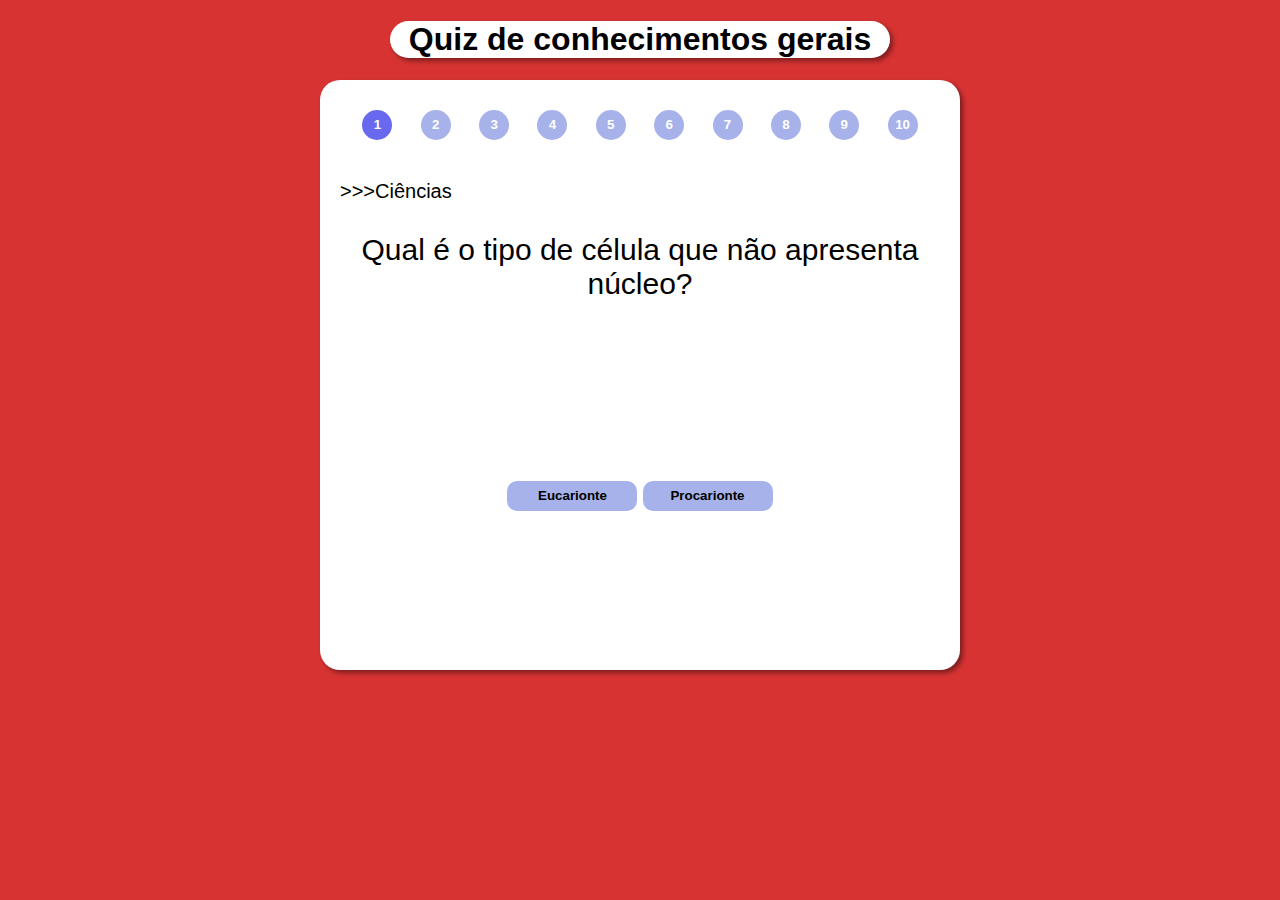
==== código/index.html @ 0433d92c "adicionado parte visual" ====
<!DOCTYPE html>
<html lang="pt-br">
<head>
    <meta charset="UTF-8">
    <meta name="viewport" content="width=device-width, initial-scale=1.0">
    <title>Quiz</title>
    <link rel="shortcut icon" href="favicon.ico" type="image/x-icon">
    <link rel="stylesheet" href="estilos/style.css">
    <script src="scripts/script.js"></script>
</head>
<body>
    <header>
        <h1>Quiz de conhecimentos gerais</h1>
    </header>
    <section>
        <div id='um'>
            <p id='one'>
                <button class="but" id='but1'>1</button>
                <button class="but" id='but2'>2</button>
                <button class="but" id='but3'>3</button>
                <button class="but" id='but4'>4</button>
                <button class="but" id='but5'>5</button>
                <button class="but" id='but6'>6</button>
                <button class="but" id='but7'>7</button>
                <button class="but" id='but8'>8</button>
                <button class="but" id='but9'>9</button>
                <button class="but" id='but10'>10</button>

            </p>
            <p id='tipo'>>>>Ciências</p>
            <p>Qual é o tipo de célula que não apresenta núcleo?</p>
            <p id=alt>
                <input type="button" class='altbut' id='a1' value="Eucarionte" onmouseenter="corentrar(1)" onmouseout='corsair(1)'>
                <input type="button" class="altbut" id='a2' value="Procarionte" onmouseenter='corentrar(2)' onmouseout='corsair(2)'>
            </p>
        </div>
    </section>
</body>
</html>
---- código/estilos/style.css ----
body {
    background-color: rgb(216, 51, 51);
    font-family: Arial, Helvetica, sans-serif;
}

header {
    text-align: center;
    width: 500px;
    border-radius: 20px;
    background-color: white;
    margin: auto;
    box-shadow: 3px 3px 5px rgba(0, 0, 0, 0.432);
}

#um {
    text-align: center;
    width: 600px;
    height: 550px;
    border-radius: 20px;
    background-color: white;
    margin: auto;
    padding: 20px;
    box-shadow: 3px 3px 5px rgba(0, 0, 0, 0.432);
    font-size: 30px;
}

#tipo {
    text-align: left;
    font-size: 20px;
}

#alt {
    padding: 150px;
    font-size: 18px;
}

.altbut {
    width: 130px;
    height: 30px;
    background: rgba(30, 61, 199, 0.397);
    cursor: pointer;
    border-radius: 10px;
    border-width: 0;
    outline: 0;
    font-weight: bold;
}

#one {
    margin-top: auto;
}

.but {
    background-color: rgba(30, 61, 199, 0.397);
    width: 30px;
    height: 30px;
    color: white;
    cursor: pointer;
    border-radius: 50px;
    border-width: 0;
    font-weight: bold;
    margin: 10px;
    outline: 0;
}

#but1 {
    background-color: rgba(48, 48, 233, 0.726);
}
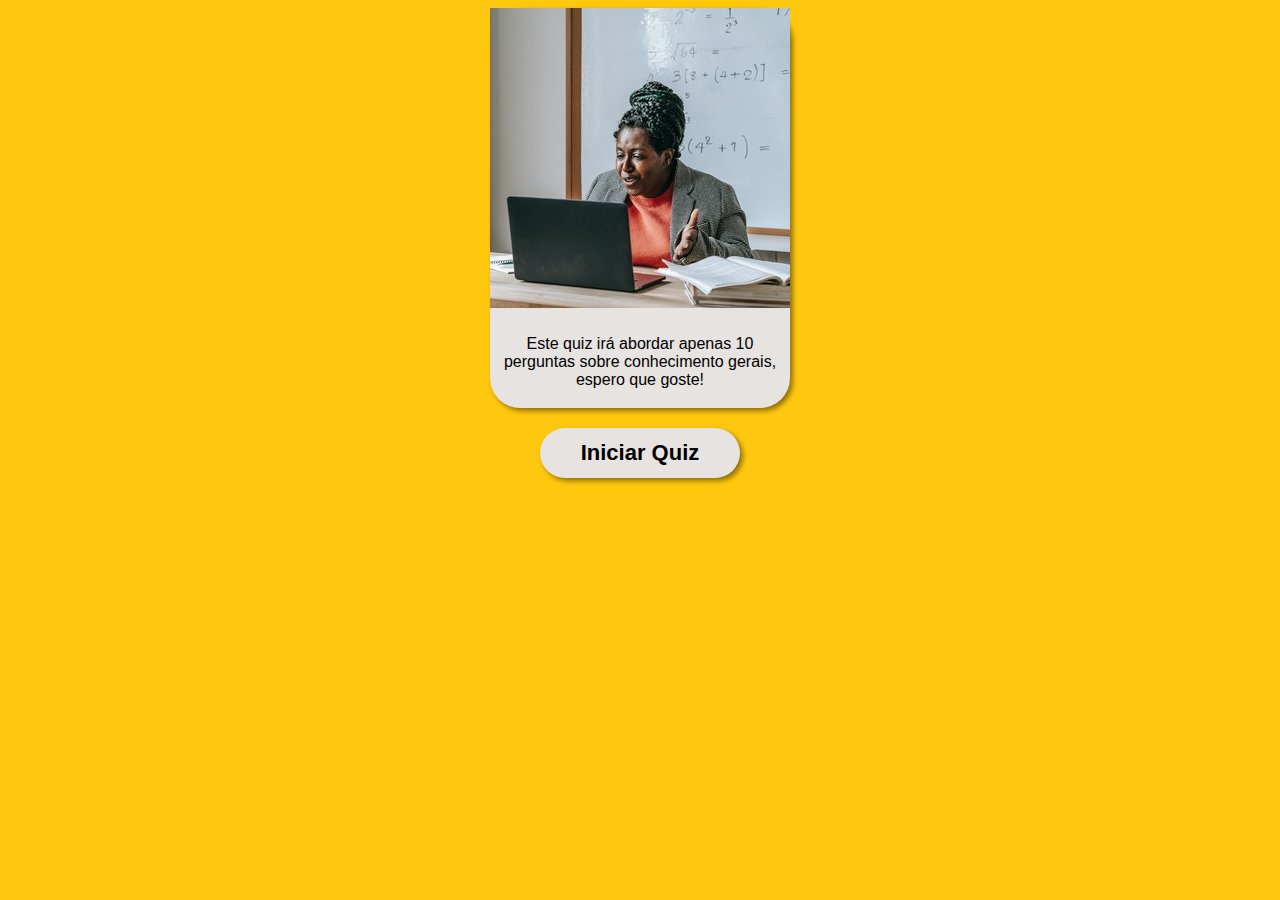
==== commit 4b44c2c2: "atualizado o layout" ====
--- a/código/index.html
+++ b/código/index.html
@@ -9,30 +9,38 @@
     <script src="scripts/script.js"></script>
 </head>
 <body>
-    <header>
-        <h1>Quiz de conhecimentos gerais</h1>
+    <header id='header'>
+        <div id='info'>
+            <div id='imagem'>
+                <img src="imagens/pexels-katerina-holmes-5905954.jpg" alt="Conhecimento">
+            </div>
+            <p id='info_info'>
+                Este quiz irá abordar apenas 10 perguntas sobre conhecimento gerais, espero que goste!
+            </p>
+        </div>
+        <div id='criar'>
+            <button id='start' onmouseenter="corentrar('start')" onmouseout="corsair('start')"onclick="criar_corpo()">
+            Iniciar Quiz
+            </button>
+        </div>
     </header>
     <section>
-        <div id='um'>
-            <p id='one'>
-                <button class="but" id='but1'>1</button>
-                <button class="but" id='but2'>2</button>
-                <button class="but" id='but3'>3</button>
-                <button class="but" id='but4'>4</button>
-                <button class="but" id='but5'>5</button>
-                <button class="but" id='but6'>6</button>
-                <button class="but" id='but7'>7</button>
-                <button class="but" id='but8'>8</button>
-                <button class="but" id='but9'>9</button>
-                <button class="but" id='but10'>10</button>
+        <div id='corpo'>
+            <div id='índice'>
+                
+            </div>
+            <div id='pergunta'>
 
-            </p>
-            <p id='tipo'>>>>Ciências</p>
-            <p>Qual é o tipo de célula que não apresenta núcleo?</p>
-            <p id=alt>
-                <input type="button" class='altbut' id='a1' value="Eucarionte" onmouseenter="corentrar(1)" onmouseout='corsair(1)'>
-                <input type="button" class="altbut" id='a2' value="Procarionte" onmouseenter='corentrar(2)' onmouseout='corsair(2)'>
-            </p>
+            </div>
+            <div id='resposta'>
+
+            </div>
+            <div id='recarregar'>
+                
+            </div>
+            <div id='prosseguir'>
+
+            </div>
         </div>
     </section>
 </body>
--- a/código/estilos/style.css
+++ b/código/estilos/style.css
@@ -1,67 +1,47 @@
 body {
-    background-color: rgb(216, 51, 51);
+    background-color: #ffc70e;
     font-family: Arial, Helvetica, sans-serif;
 }
 
 header {
-    text-align: center;
-    width: 500px;
-    border-radius: 20px;
-    background-color: white;
-    margin: auto;
+    text-align: center; 
+}
+
+#criar {
+    padding: 20px;
+}
+
+#start {
+    background-color: #e7e3e0;
+    color: black;
+    width: 200px;
+    height: 50px;
+    font-size: 22px;
+    font-weight: bold;
+    cursor: pointer;
+    border-radius: 50px;
+    border-width: 0;
+    outline: 0;
     box-shadow: 3px 3px 5px rgba(0, 0, 0, 0.432);
 }
 
-#um {
-    text-align: center;
-    width: 600px;
-    height: 550px;
-    border-radius: 20px;
-    background-color: white;
+#info {
+    background-color: #e7e3e0;
+    width: 300px;
+    height: 400px;
     margin: auto;
-    padding: 20px;
+    border-radius: 30px;
     box-shadow: 3px 3px 5px rgba(0, 0, 0, 0.432);
-    font-size: 30px;
 }
 
-#tipo {
-    text-align: left;
-    font-size: 20px;
+#info_info {
+    padding: 7px;
 }
 
-#alt {
-    padding: 150px;
-    font-size: 18px;
+#imagem {
+    text-align: center;
 }
 
-.altbut {
-    width: 130px;
-    height: 30px;
-    background: rgba(30, 61, 199, 0.397);
-    cursor: pointer;
-    border-radius: 10px;
-    border-width: 0;
-    outline: 0;
-    font-weight: bold;
-}
-
-#one {
-    margin-top: auto;
-}
-
-.but {
-    background-color: rgba(30, 61, 199, 0.397);
-    width: 30px;
-    height: 30px;
-    color: white;
-    cursor: pointer;
-    border-radius: 50px;
-    border-width: 0;
-    font-weight: bold;
-    margin: 10px;
-    outline: 0;
-}
-
-#but1 {
-    background-color: rgba(48, 48, 233, 0.726);
-}
+#recarregar {
+    text-align: center;
+}